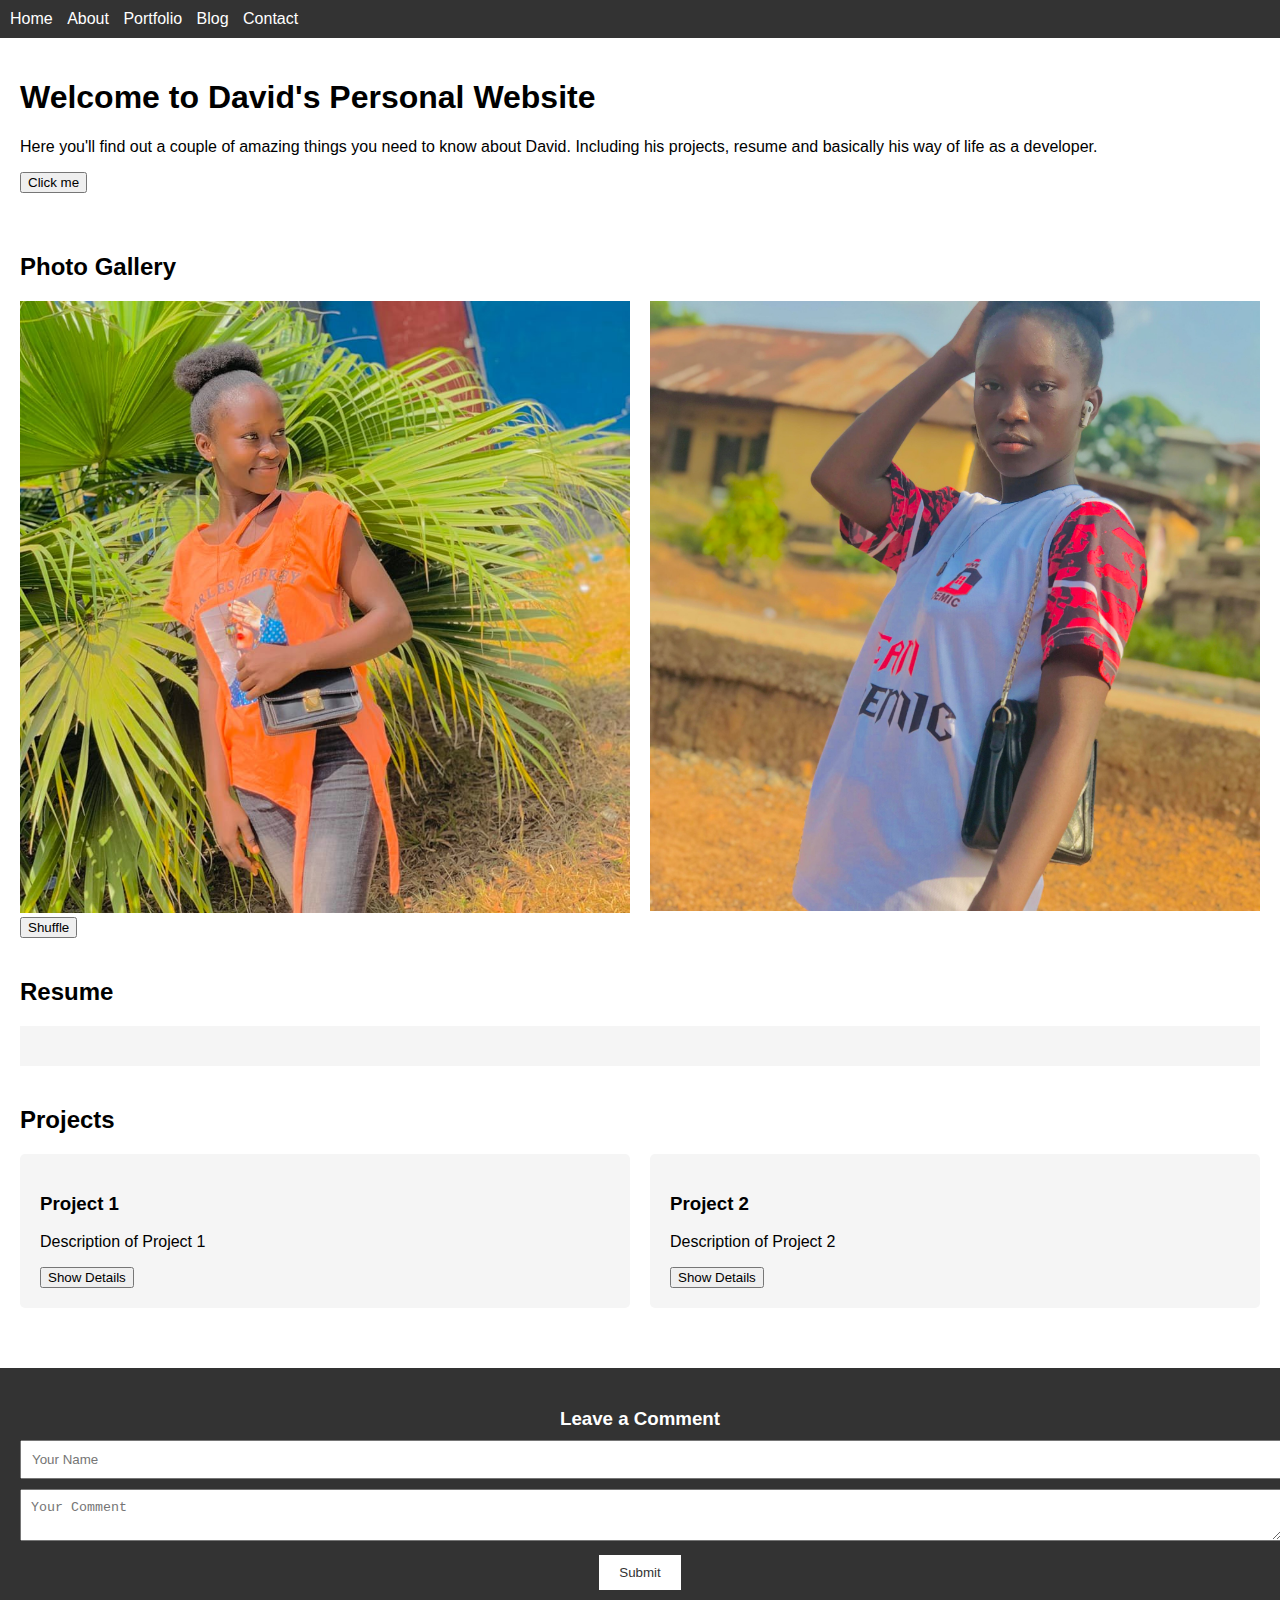
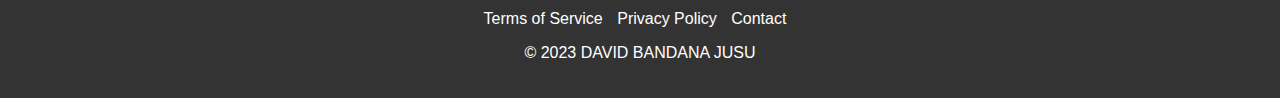
==== index.html @ 3095b3fc "Initial Commit" ====
<!DOCTYPE html>
<html lang="en">

<head>
    <meta charset="UTF-8">
    <meta name="viewport" content="width=device-width, initial-scale=1.0">
    <title>David's Personal Website</title>
    <link rel="stylesheet" href="CSS/style.css">
    <script src="Javascript/script.js"></script> <!-- Add your JavaScript file -->
</head>

<body>
    <header>
        <nav>
            <ul>
                <li><a href="index.html">Home</a></li>
                <li><a href="about.html">About</a></li>
                <li><a href="portfolio.html">Portfolio</a></li>
                <li><a href="blog.html">Blog</a></li>
                <li><a href="contact.html">Contact</a></li>
            </ul>
        </nav>
    </header>
    <main>
        <h1>Welcome to David's Personal Website</h1>
        <p>Here you'll find out a couple of amazing things you need to know about David.
            Including his projects, resume and basically his way of life as a developer.
        </p>
        <button onclick="changeText()">Click me</button> <!-- Example of JavaScript interaction -->
    </main>
    <main>
        <section class="gallery">
            <h2>Photo Gallery</h2>
            <div class="grid-container">
                <div class="grid-item">
                    <img src="Pictures/fa.jpg" alt="Image 1">
                </div>
                <div class="grid-item">
                    <img src="Pictures/tata.jpg" alt="Image 2">
                </div>
                <!-- <div class="grid-item">
                    <img src="Pictures/fa.jpg" alt="Image 3">
                </div>
                <div class="grid-item">
                    <img src="Pictures/fa.jpg" alt="Image 3">
                </div> -->
                <!-- Add more grid items for your photos -->
            </div>
            <button onclick="shuffleGallery()">Shuffle</button>
        </section>
    
        <section class="resume">
            <h2>Resume</h2>
            <div class="resume-container">
                <!-- Your resume content here -->
            </div>
        </section>
    
        <section class="projects">
            <h2>Projects</h2>
            <div class="project-container">

                <div class="project-card">
                    <h3>Project 1</h3>
                    <p>Description of Project 1</p>
                    <button onclick="showDetails('project1')">Show Details</button>
                </div>
                <div class="project-card">
                    <h3>Project 2</h3>
                    <p>Description of Project 2</p>
                    <button onclick="showDetails('project2')">Show Details</button>
                </div>
                <!-- Add more project cards -->
            </div>
            <div id="project-details"></div>
            
        </section>
    </main>
    <footer>
        
        
        <div class="comment-section">
            <h3>Leave a Comment</h3>
            <form id="comment-form">
                <input type="text" id="name" placeholder="Your Name" required>
                <textarea id="comment" placeholder="Your Comment" required></textarea>
                <button type="submit">Submit</button>
            </form>
            <div id="comments">
                <!-- Comments will be dynamically added here -->
            </div>
        </div>
        <div class="footer-links">
            <ul>
                <li><a href="terms.html">Terms of Service</a></li>
                <li><a href="privacy.html">Privacy Policy</a></li>
                <li><a href="contact.html">Contact</a></li>
            </ul>
        </div>
        <p>&copy; 2023 DAVID BANDANA JUSU</p>
    </footer>
    <script src="script.js"></script>
</body>

</html>
---- CSS/style.css ----
/* styles.css */
body {
    font-family: Arial, sans-serif;
    margin: 0;
    padding: 0;
}

header {
    background-color: #333;
    color: #fff;
    padding: 10px;
}

nav ul {
    list-style-type: none;
    margin: 0;
    padding: 0;
}

nav ul li {
    display: inline;
    margin-right: 10px;
    
}

nav ul li a {
    color: #fff;
    text-decoration: none;
}

main {
    padding: 20px;
}


footer {
    background-color: #333;
    color: #fff;
    padding: 10px;
    text-align: center;
}

/* styles.css */
/* ...previous styles... */

footer {
    background-color: #333;
    color: #fff;
    padding: 20px;
    text-align: center;
}

.footer-links ul {
    list-style-type: none;
    padding: 0;
}

.footer-links ul li {
    display: inline;
    margin-right: 10px;
}

.footer-links ul li a {
    color: #fff;
    text-decoration: none;
}

.comment-section {
    margin-top: 20px;
}

.comment-section h3 {
    color: #fff;
    margin-bottom: 10px;
}

#comment-form input,
#comment-form textarea {
    width: 100%;
    padding: 10px;
    margin-bottom: 10px;
}

#comment-form button {
    background-color: #fff;
    color: #333;
    padding: 10px 20px;
    border: none;
    cursor: pointer;
}

#comments {
    margin-top: 20px;
}

.comment {
    background-color: #eee;
    padding: 10px;
    margin-bottom: 10px;
}

/* styles.css */
/* ...previous styles... */

main {
    padding: 20px;
}

.gallery {
    margin-bottom: 40px;
}

.grid-container {
    display: grid;
    grid-template-columns: repeat(auto-fit, minmax(300px, 1fr));
    grid-gap: 20px;
}

.grid-item img {
    width: 100%;
    height: auto;
}

.resume {
    margin-bottom: 40px;
}

.resume-container {
    background-color: #f5f5f5;
    padding: 20px;
}

.projects {
    margin-bottom: 40px;
}

.project-container {
    display: grid;
    grid-template-columns: repeat(auto-fit, minmax(300px, 1fr));
    grid-gap: 20px;
}

/* Additional styles for project cards (customize as needed) */
.project-card {
    background-color: #f5f5f5;
    padding: 20px;
    border-radius: 5px;
}
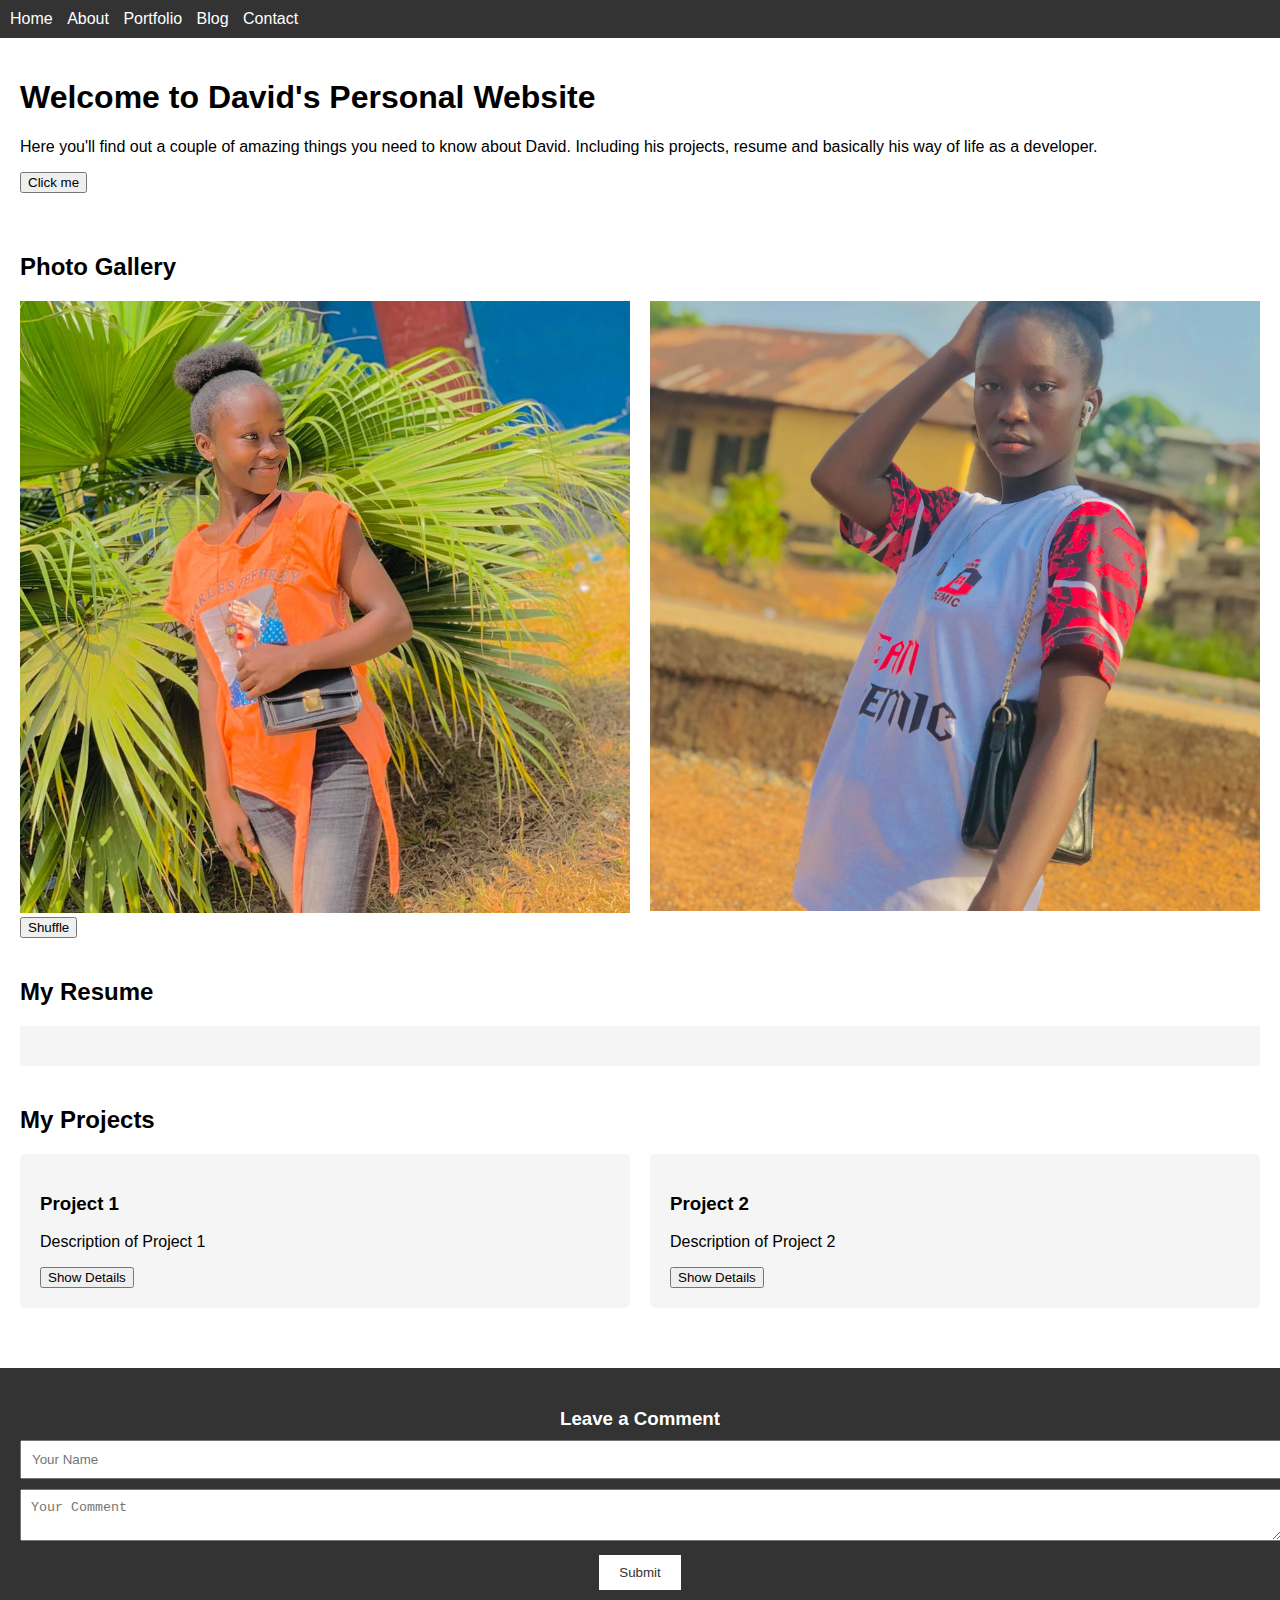
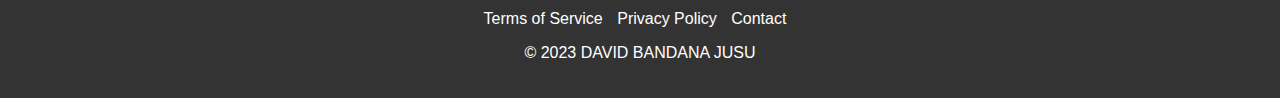
==== commit 33fe9779: "update" ====
--- a/index.html
+++ b/index.html
@@ -50,14 +50,14 @@
         </section>
     
         <section class="resume">
-            <h2>Resume</h2>
+            <h2>My Resume</h2>
             <div class="resume-container">
                 <!-- Your resume content here -->
             </div>
         </section>
     
         <section class="projects">
-            <h2>Projects</h2>
+            <h2>My Projects</h2>
             <div class="project-container">
 
                 <div class="project-card">
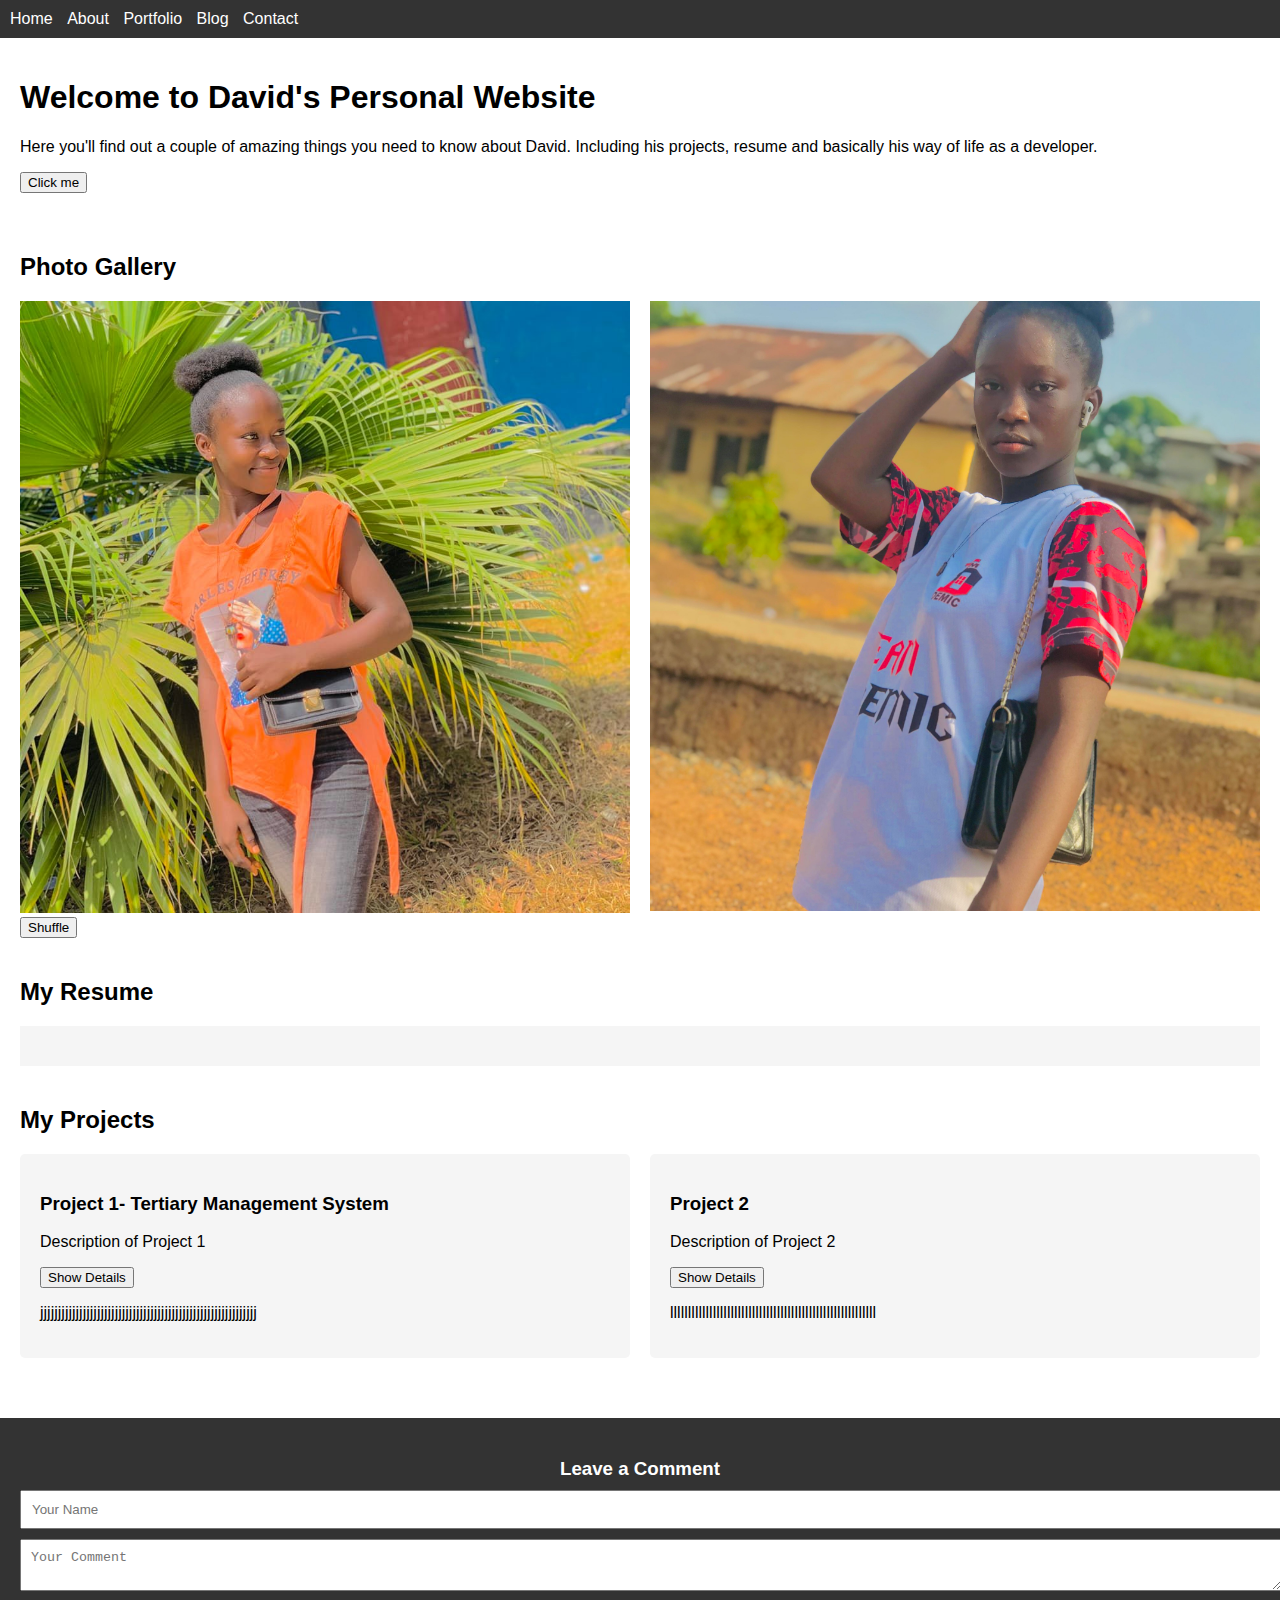
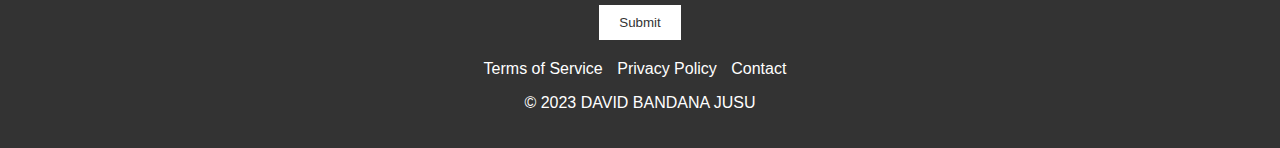
==== commit 59cd9a8d: "update" ====
--- a/index.html
+++ b/index.html
@@ -61,14 +61,16 @@
             <div class="project-container">
 
                 <div class="project-card">
-                    <h3>Project 1</h3>
+                    <h3>Project 1- Tertiary Management System </h3>
                     <p>Description of Project 1</p>
                     <button onclick="showDetails('project1')">Show Details</button>
+                    <p>jjjjjjjjjjjjjjjjjjjjjjjjjjjjjjjjjjjjjjjjjjjjjjjjjjjjjjjjjjjjj</p>
                 </div>
                 <div class="project-card">
                     <h3>Project 2</h3>
                     <p>Description of Project 2</p>
                     <button onclick="showDetails('project2')">Show Details</button>
+                    <p>llllllllllllllllllllllllllllllllllllllllllllllllllllllllll</p>
                 </div>
                 <!-- Add more project cards -->
             </div>
